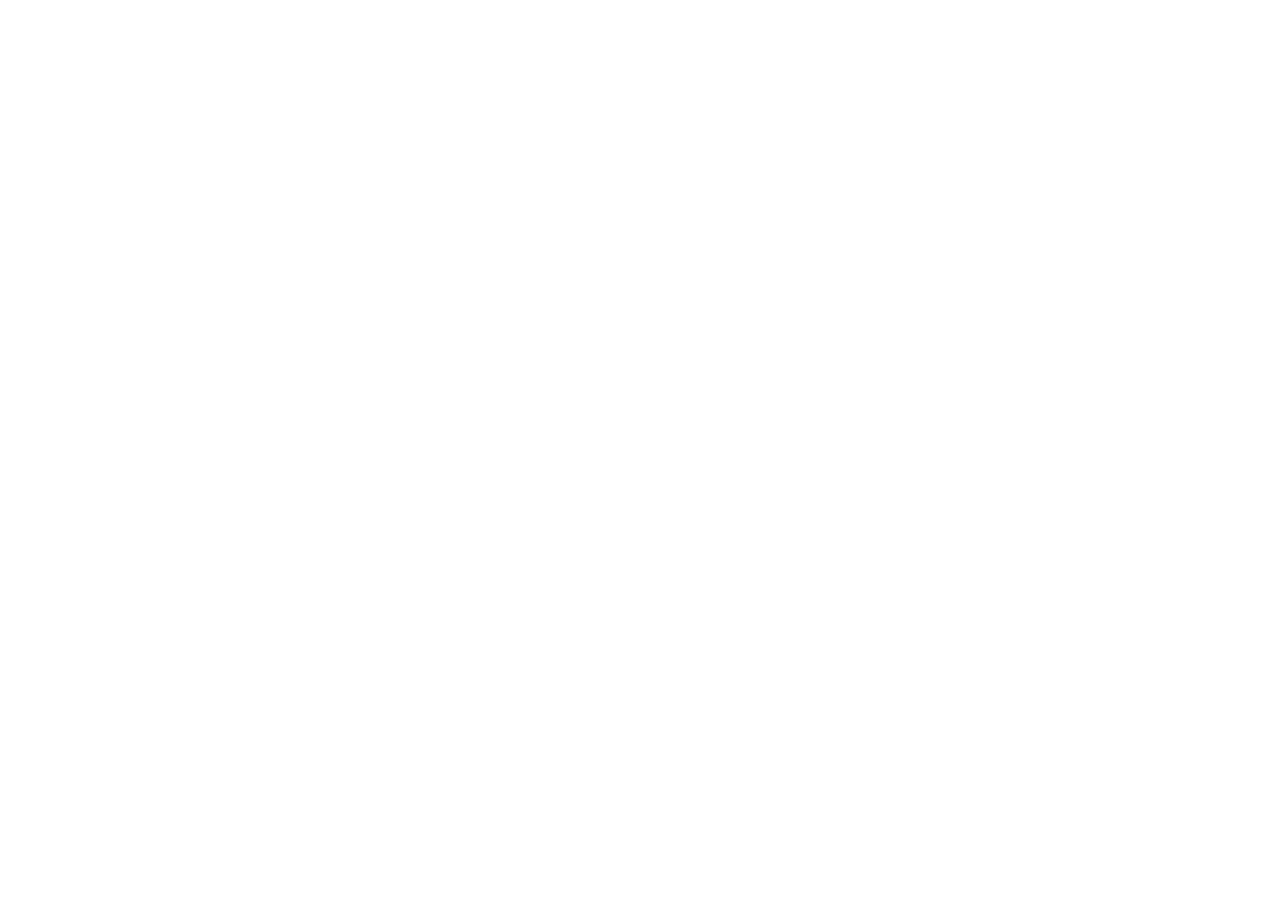
==== MFS_HTML_Structure.html @ 5c477942 "Second_Homewrke" ====
<!DOCTYPE html>
<html>
    <head>
        <meat name="keywords" content="HTML,CSS,JavaScript">
        <meta charset="UTF-8" >
        <meta http-equiv="refresh" content="20">
            <title>
                码蜂社前端例子
            </title>
    </head>
</html>
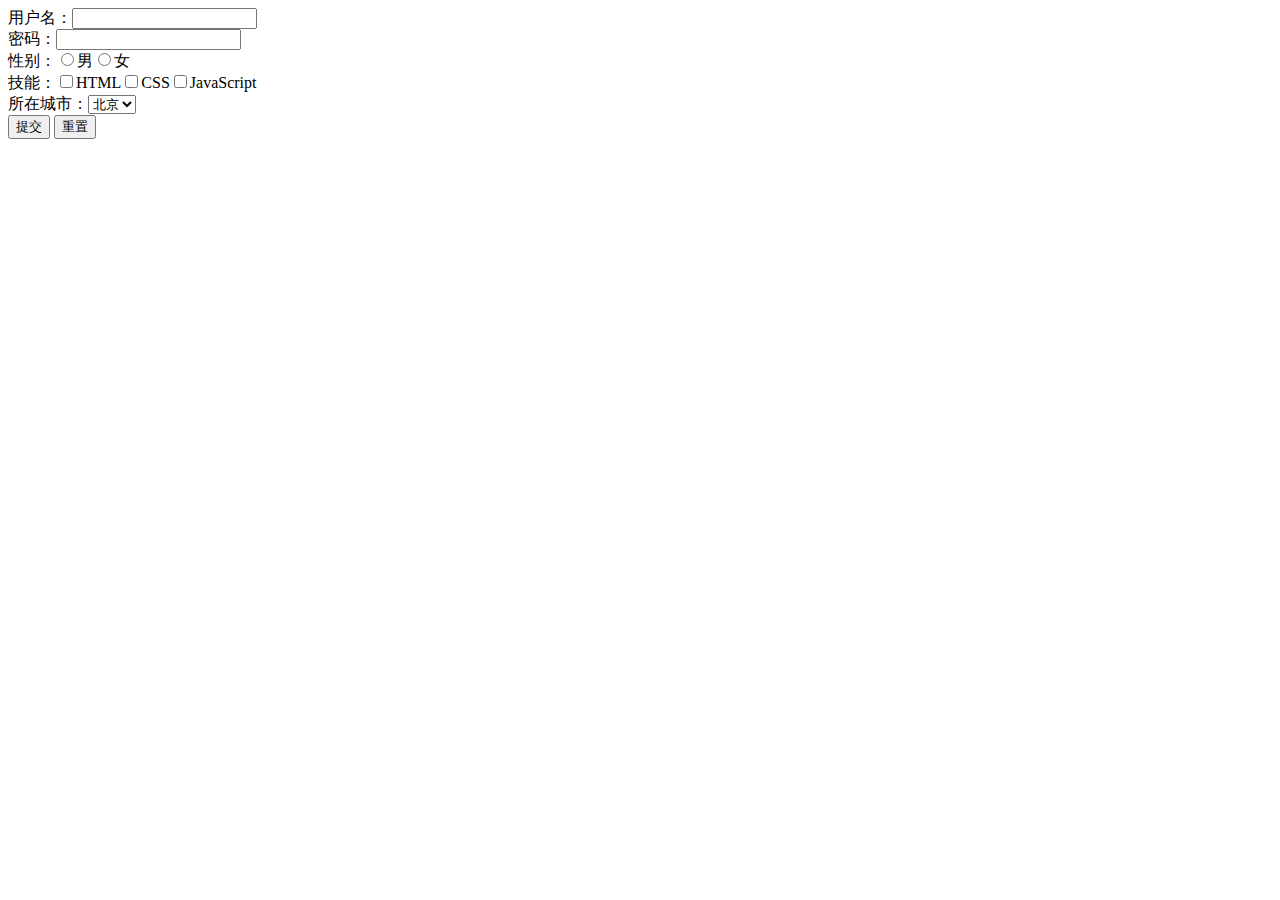
==== commit 98f53905: "表单一作业" ====
--- a/MFS_HTML_Structure.html
+++ b/MFS_HTML_Structure.html
@@ -1,11 +1,36 @@
 <!DOCTYPE html>
 <html>
     <head>
-        <meat name="keywords" content="HTML,CSS,JavaScript">
         <meta charset="UTF-8" >
-        <meta http-equiv="refresh" content="20">
             <title>
                 码蜂社前端例子
             </title>
     </head>
+    <body>
+        <form action="null">
+            <div>
+                用户名：<input type="text" name="username"/>
+            </div>
+            <div>
+                密码：<input type="password" name="password"/>
+            </div>
+            <div>
+                性别：<input type="radio" name="sex" value="man"/>男<input type="radio" name="sex" value="woman"/>女
+            </div>
+            <div>
+                技能：<input type="checkbox" name="skill" value="1"/>HTML<input type="checkbox" name="skill" value="2"/>CSS<input type="checkbox" name="skill" value="3"/>JavaScript
+            </div>
+            <div>
+                所在城市：<select name="city">
+                    <option value="1">北京 </option>
+                    <option value="2">上海 </option>
+                    <option value="3">深圳 </option>
+                </select>
+            </div>
+            <div>
+                <button type="submit">提交</button>
+                <button type="reset">重置</button>
+            </div>
+        </form>
+    </body>
 </html>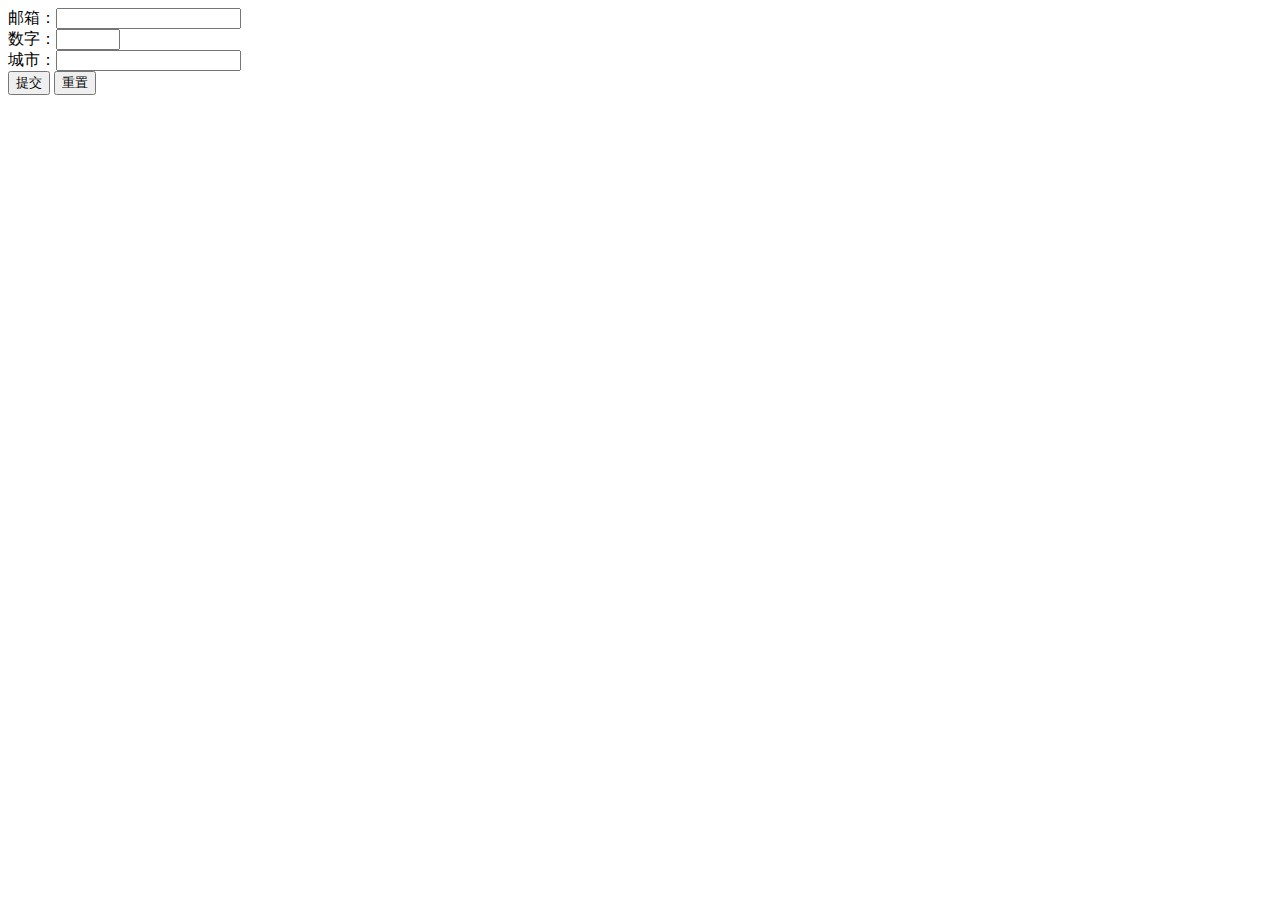
==== commit 5ca908fd: "表单二作业" ====
--- a/MFS_HTML_Structure.html
+++ b/MFS_HTML_Structure.html
@@ -7,25 +7,22 @@
             </title>
     </head>
     <body>
-        <form action="null">
+        <form action="null" mathod="post">
             <div>
-                用户名：<input type="text" name="username"/>
+                邮箱：<input type="email" name="email"/>
             </div>
             <div>
-                密码：<input type="password" name="password"/>
+                数字：<input type="number" name="number" min="0" max="100" step="2"/>
             </div>
             <div>
-                性别：<input type="radio" name="sex" value="man"/>男<input type="radio" name="sex" value="woman"/>女
-            </div>
-            <div>
-                技能：<input type="checkbox" name="skill" value="1"/>HTML<input type="checkbox" name="skill" value="2"/>CSS<input type="checkbox" name="skill" value="3"/>JavaScript
-            </div>
-            <div>
-                所在城市：<select name="city">
-                    <option value="1">北京 </option>
-                    <option value="2">上海 </option>
-                    <option value="3">深圳 </option>
-                </select>
+                城市：<input list="City">
+                <datalist id="City">
+                    <option value="北京">
+                    <option value="上海">
+                    <option value="广州">
+                    <option value="深圳">
+                </datalist>
+
             </div>
             <div>
                 <button type="submit">提交</button>
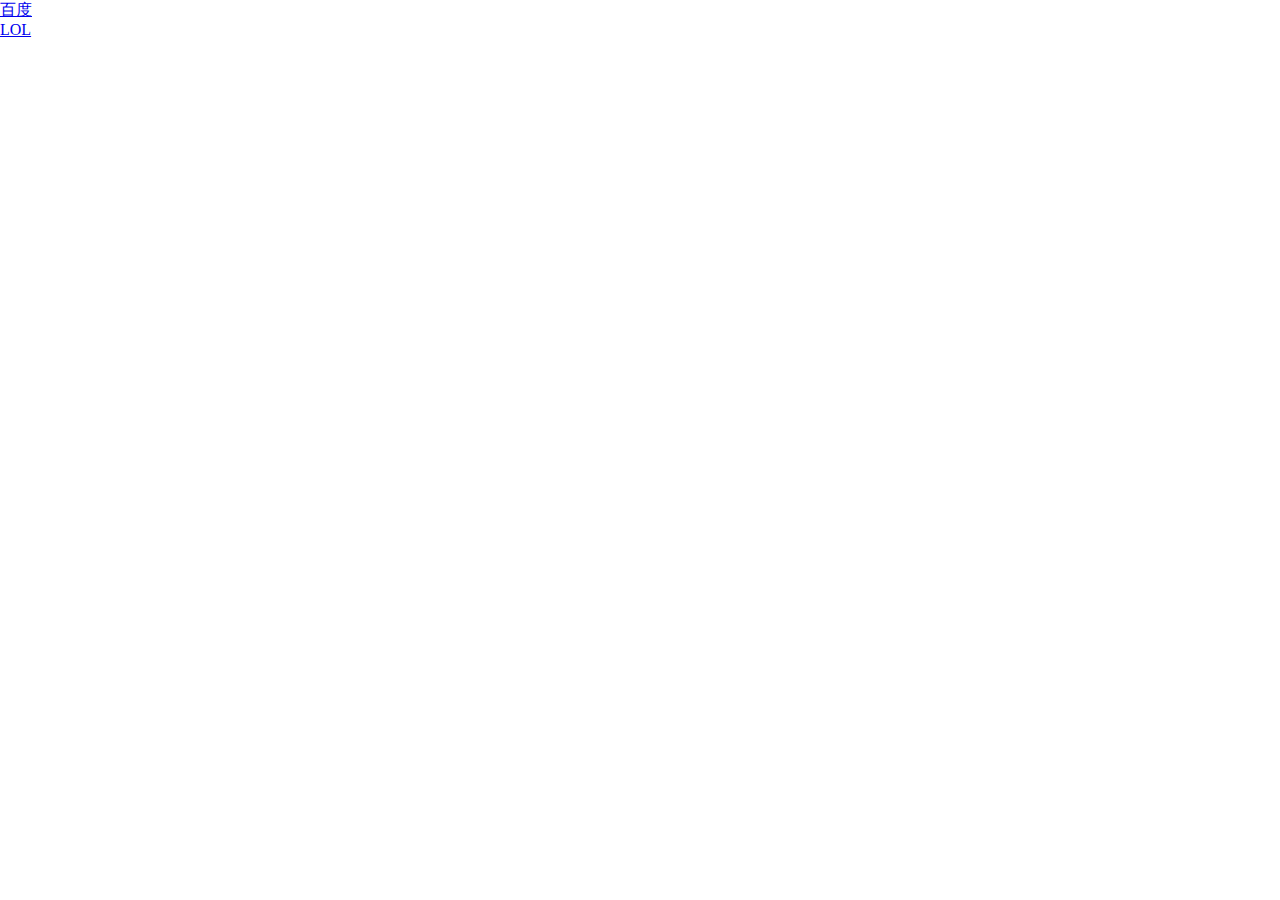
==== commit add2e034: "IFRAME作业" ====
--- a/MFS_HTML_Structure.html
+++ b/MFS_HTML_Structure.html
@@ -5,29 +5,32 @@
             <title>
                 码蜂社前端例子
             </title>
+            <style>
+                body{
+                  margin: 0
+                }
+                *{
+                  box-sizing: border-box
+                }
+                .left {
+                  float: left;
+                  width: 100px;
+                }
+                .left a{
+                  display: block
+                }
+                .right {
+                  float: left;
+                  width: calc(100% - 102px);
+                  height: 100vh
+                }
+              </style>
     </head>
     <body>
-        <form action="null" mathod="post">
-            <div>
-                邮箱：<input type="email" name="email"/>
-            </div>
-            <div>
-                数字：<input type="number" name="number" min="0" max="100" step="2"/>
-            </div>
-            <div>
-                城市：<input list="City">
-                <datalist id="City">
-                    <option value="北京">
-                    <option value="上海">
-                    <option value="广州">
-                    <option value="深圳">
-                </datalist>
-
-            </div>
-            <div>
-                <button type="submit">提交</button>
-                <button type="reset">重置</button>
-            </div>
-        </form>
+        <div class="left">
+            <a href="https://www.baidu.com" target="ifram1">百度</a>
+            <a href="https://lol.qq.com/act/a20190920worlds/index.shtml?e_code=491407&idataid=278057" target="ifram1">LOL</a>
+        </div>
+        <iframe class="right" name="ifram1" src="https://www.baidu.com"  frameborder="0"></iframe>
     </body>
 </html>